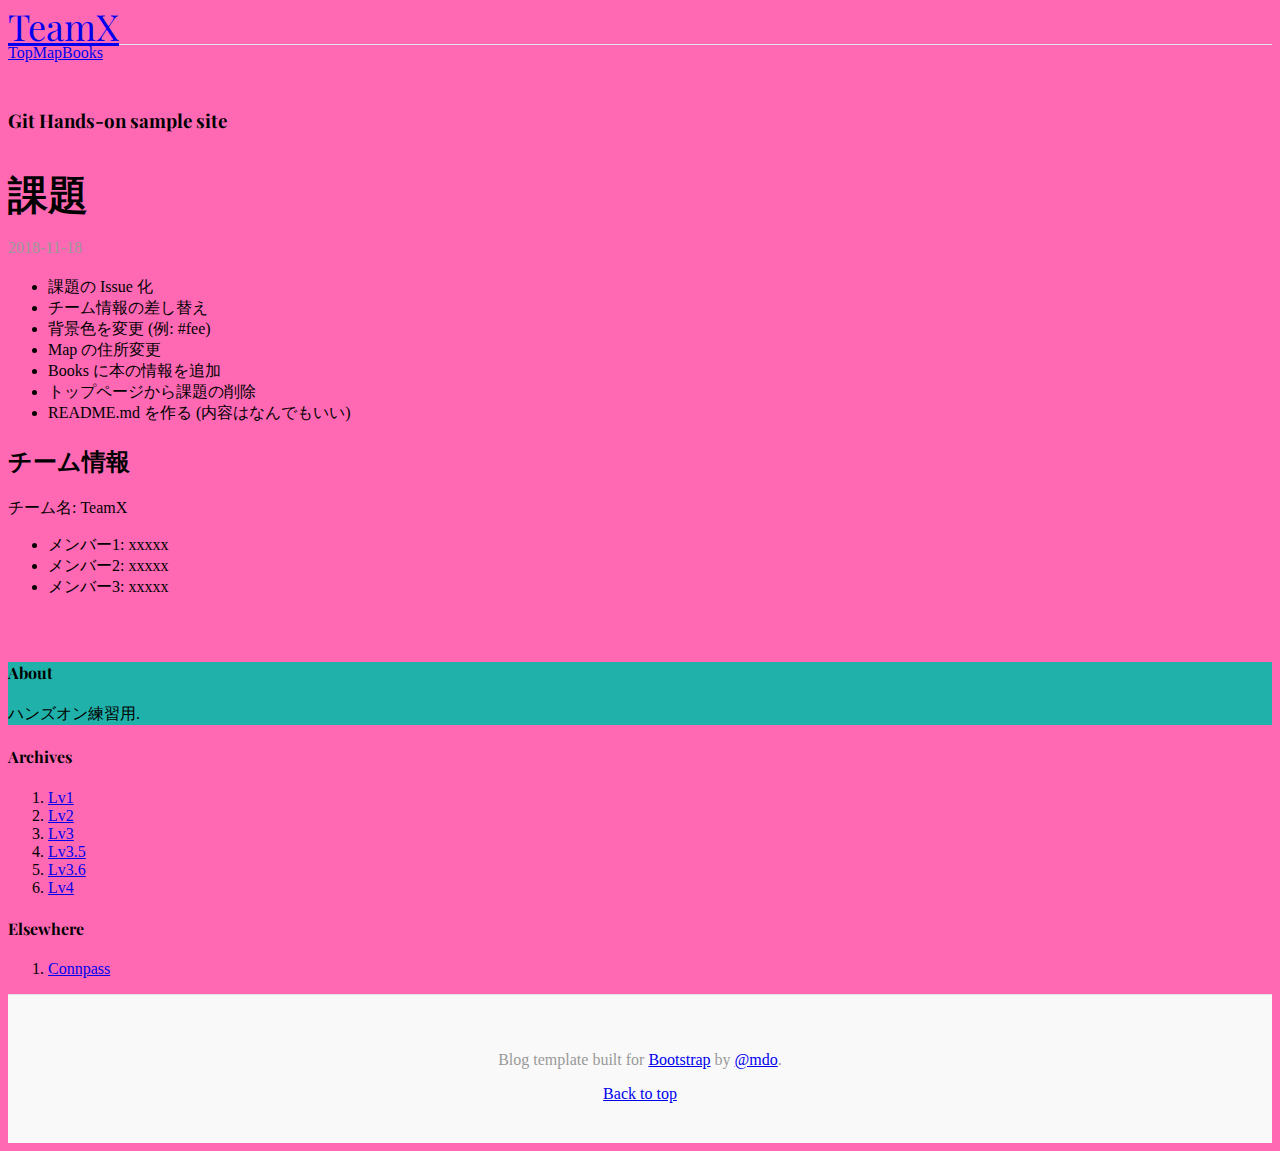
==== index.html @ e69460fc "background color  index.html css fixed" ====
<!doctype html>
<html lang="en">
  <head>
    <meta charset="utf-8">
    <meta name="viewport" content="width=device-width, initial-scale=1, shrink-to-fit=no">

    <title>Git Hands-on sample site</title>

    <!-- Bootstrap core CSS -->
    <link href="bootstrap/css/bootstrap.min.css" rel="stylesheet">

    <!-- Custom styles for this template -->
    <link href="https://fonts.googleapis.com/css?family=Playfair+Display:700,900" rel="stylesheet">
    <link href="blog.css" rel="stylesheet">
  </head>

  <body class="color_body">

    <div class="container">
      <header class="blog-header py-3">
        <div class="row flex-nowrap justify-content-between align-items-center">
          <div class="col-4 pt-1">
          </div>
          <div class="col-4 text-center">
            <a class="blog-header-logo text-dark" href="index.html">TeamX</a>
          </div>
          <div class="col-4 d-flex justify-content-end align-items-center">
          </div>
        </div>
      </header>

      <div class="nav-scroller py-1 mb-2">
        <nav class="nav d-flex justify-content-between">
          <a class="p-2 text-muted" href="index.html">Top</a>
          <a class="p-2 text-muted" href="map.html">Map</a>
          <a class="p-2 text-muted" href="books.html">Books</a>
        </nav>
      </div>

      <div class="row mb-2">
      </div>
    </div>

    <main role="main" class="container">
      <div class="row">
        <div class="col-md-8 blog-main">
          <h3 class="pb-3 mb-4 font-italic border-bottom">
            Git Hands-on sample site
          </h3>

          <div class="blog-post">
            <h2 class="blog-post-title">課題</h2>
            <p class="blog-post-meta">2018-11-18</p>

            <ul>
              <li>課題の Issue 化</li>
              <li>チーム情報の差し替え</li>
              <li>背景色を変更 (例: #fee)</li>
              <li>Map の住所変更</li>
              <li>Books に本の情報を追加</li>
              <li>トップページから課題の削除</li>
              <li>README.md を作る (内容はなんでもいい)</li>
            </ul>
            
            <h2>チーム情報</h2>
            <p>
              チーム名: TeamX
            </p>
            <ul>
              <li>メンバー1: xxxxx</li>
              <li>メンバー2: xxxxx</li>
              <li>メンバー3: xxxxx</li>
            </ul>
          </div><!-- /.blog-post -->
        </div><!-- /.blog-main -->

        <aside class="col-md-4 blog-sidebar">
          <div class="p-3 mb-3 rounded color_about">
            <h4 class="font-italic">About</h4>
            <p class="mb-0">ハンズオン練習用.</p>
          </div>

          <div class="p-3">
            <h4 class="font-italic">Archives</h4>
            <ol class="list-unstyled mb-0">
              <li><a href="https://goo.gl/NxhUoJ">Lv1</a></li>
              <li><a href="https://goo.gl/NxhUoJ">Lv2</a></li>
              <li><a href="https://goo.gl/NxhUoJ">Lv3</a></li>
              <li><a href="https://goo.gl/NxhUoJ">Lv3.5</a></li>
              <li><a href="https://goo.gl/NxhUoJ">Lv3.6</a></li>
              <li><a href="https://goo.gl/NxhUoJ">Lv4</a></li>
            </ol>
          </div>

          <div class="p-3">
            <h4 class="font-italic">Elsewhere</h4>
            <ol class="list-unstyled">
              <li><a href="https://oss.connpass.com/">Connpass</a></li>
            </ol>
          </div>
        </aside><!-- /.blog-sidebar -->

      </div><!-- /.row -->

    </main><!-- /.container -->

    <footer class="blog-footer">
      <p>Blog template built for <a href="https://getbootstrap.com/">Bootstrap</a> by <a href="https://twitter.com/mdo">@mdo</a>.</p>
      <p>
        <a href="#">Back to top</a>
      </p>
    </footer>

    <!-- Bootstrap core JavaScript
    ================================================== -->
    <!-- Placed at the end of the document so the pages load faster -->
    <script src="https://code.jquery.com/jquery-3.3.1.slim.min.js" integrity="sha384-q8i/X+965DzO0rT7abK41JStQIAqVgRVzpbzo5smXKp4YfRvH+8abtTE1Pi6jizo" crossorigin="anonymous"></script>
    <script>window.jQuery || document.write('<script src="../../assets/js/vendor/jquery-slim.min.js"><\/script>')</script>
    <script src="bootstrap/js/bootstrap.min.js"></script>
    <script>
      Holder.addTheme('thumb', {
        bg: '#55595c',
        fg: '#eceeef',
        text: 'Thumbnail'
      });
    </script>
  </body>
</html>
---- blog.css ----
/* stylelint-disable selector-list-comma-newline-after */

.color_body {
  background-color: #ff69b4
}

.color_about {
  background-color: #20b2aa
}

.blog-header {
  line-height: 1;
  border-bottom: 1px solid #e5e5e5;
}

.blog-header-logo {
  font-family: "Playfair Display", Georgia, "Times New Roman", serif;
  font-size: 2.25rem;
}

.blog-header-logo:hover {
  text-decoration: none;
}

h1, h2, h3, h4, h5, h6 {
  font-family: "Playfair Display", Georgia, "Times New Roman", serif;
}

.display-4 {
  font-size: 2.5rem;
}
@media (min-width: 768px) {
  .display-4 {
    font-size: 3rem;
  }
}

.nav-scroller {
  position: relative;
  z-index: 2;
  height: 2.75rem;
  overflow-y: hidden;
}

.nav-scroller .nav {
  display: -ms-flexbox;
  display: flex;
  -ms-flex-wrap: nowrap;
  flex-wrap: nowrap;
  padding-bottom: 1rem;
  margin-top: -1px;
  overflow-x: auto;
  text-align: center;
  white-space: nowrap;
  -webkit-overflow-scrolling: touch;
}

.nav-scroller .nav-link {
  padding-top: .75rem;
  padding-bottom: .75rem;
  font-size: .875rem;
}

.card-img-right {
  height: 100%;
  border-radius: 0 3px 3px 0;
}

.flex-auto {
  -ms-flex: 0 0 auto;
  flex: 0 0 auto;
}

.h-250 { height: 250px; }
@media (min-width: 768px) {
  .h-md-250 { height: 250px; }
}

/*
 * Blog name and description
 */
.blog-title {
  margin-bottom: 0;
  font-size: 2rem;
  font-weight: 400;
}
.blog-description {
  font-size: 1.1rem;
  color: #999;
}

@media (min-width: 40em) {
  .blog-title {
    font-size: 3.5rem;
  }
}

/* Pagination */
.blog-pagination {
  margin-bottom: 4rem;
}
.blog-pagination > .btn {
  border-radius: 2rem;
}

/*
 * Blog posts
 */
.blog-post {
  margin-bottom: 4rem;
}
.blog-post-title {
  margin-bottom: .25rem;
  font-size: 2.5rem;
}
.blog-post-meta {
  margin-bottom: 1.25rem;
  color: #999;
}

/*
 * Footer
 */
.blog-footer {
  padding: 2.5rem 0;
  color: #999;
  text-align: center;
  background-color: #f9f9f9;
  border-top: .05rem solid #e5e5e5;
}
.blog-footer p:last-child {
  margin-bottom: 0;
}
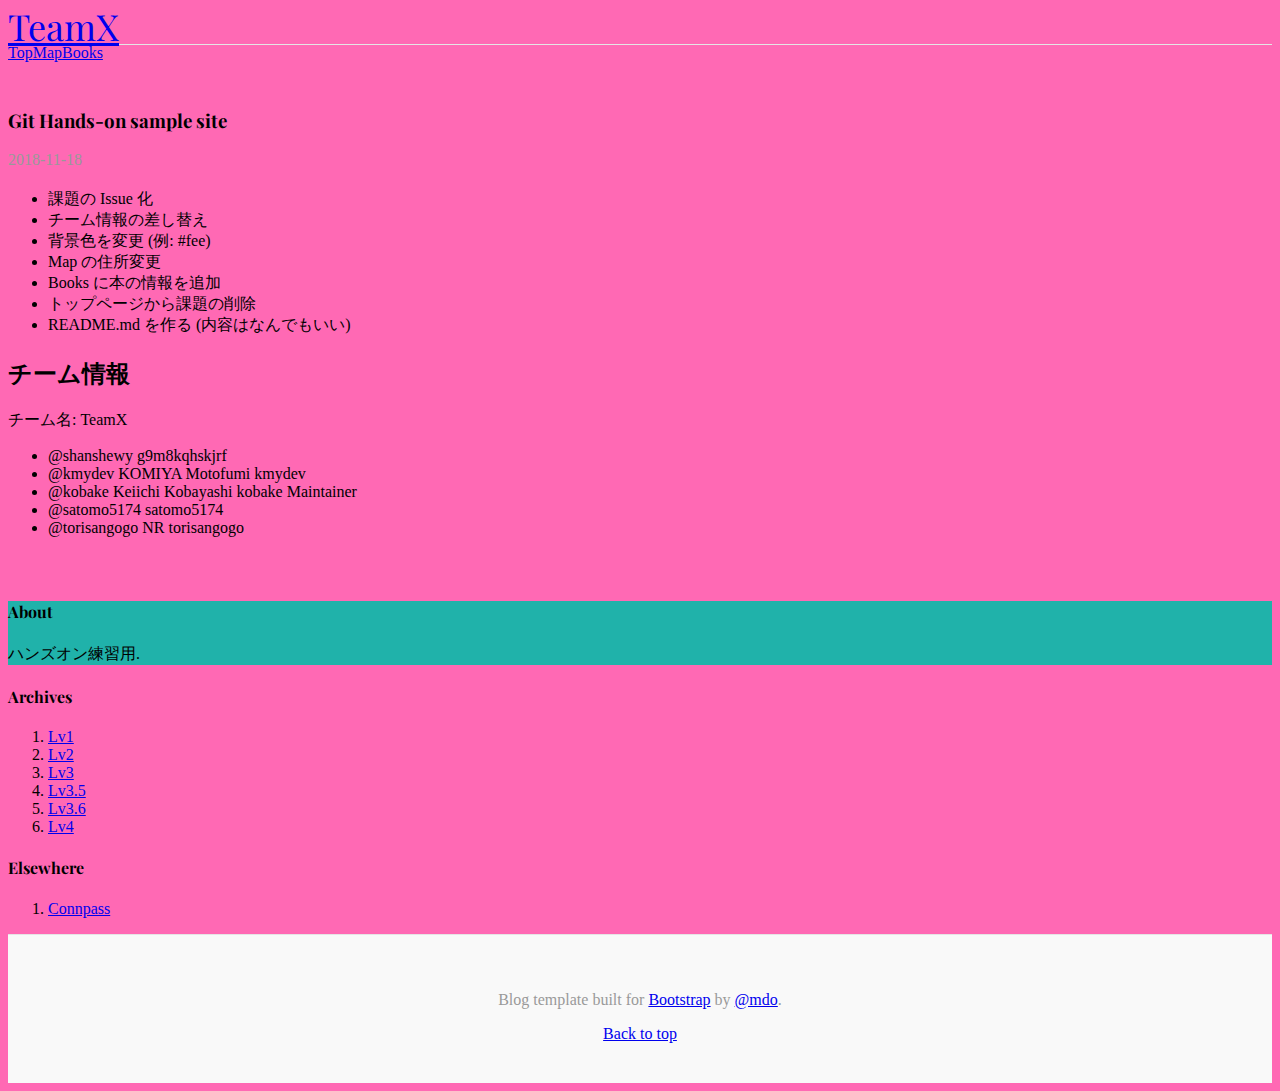
==== commit 0907a76f: "Merge branch 'master' of github.com:GitHandsOnJapan/Repos20190502_B into background_color" ====
--- a/index.html
+++ b/index.html
@@ -49,7 +49,7 @@
           </h3>
 
           <div class="blog-post">
-            <h2 class="blog-post-title">課題</h2>
+            <!-- <h2 class="blog-post-title">課題</h2> -->
             <p class="blog-post-meta">2018-11-18</p>
 
             <ul>
@@ -67,9 +67,11 @@
               チーム名: TeamX
             </p>
             <ul>
-              <li>メンバー1: xxxxx</li>
-              <li>メンバー2: xxxxx</li>
-              <li>メンバー3: xxxxx</li>
+              <li>@shanshewy  g9m8kqhskjrf</li>
+              <li>@kmydev	KOMIYA Motofumi  kmydev</li>
+              <li>@kobake	Keiichi Kobayashi  kobake Maintainer</li>
+              <li>@satomo5174	satomo5174</li>
+              <li>@torisangogo	NR  torisangogo</li>
             </ul>
           </div><!-- /.blog-post -->
         </div><!-- /.blog-main -->
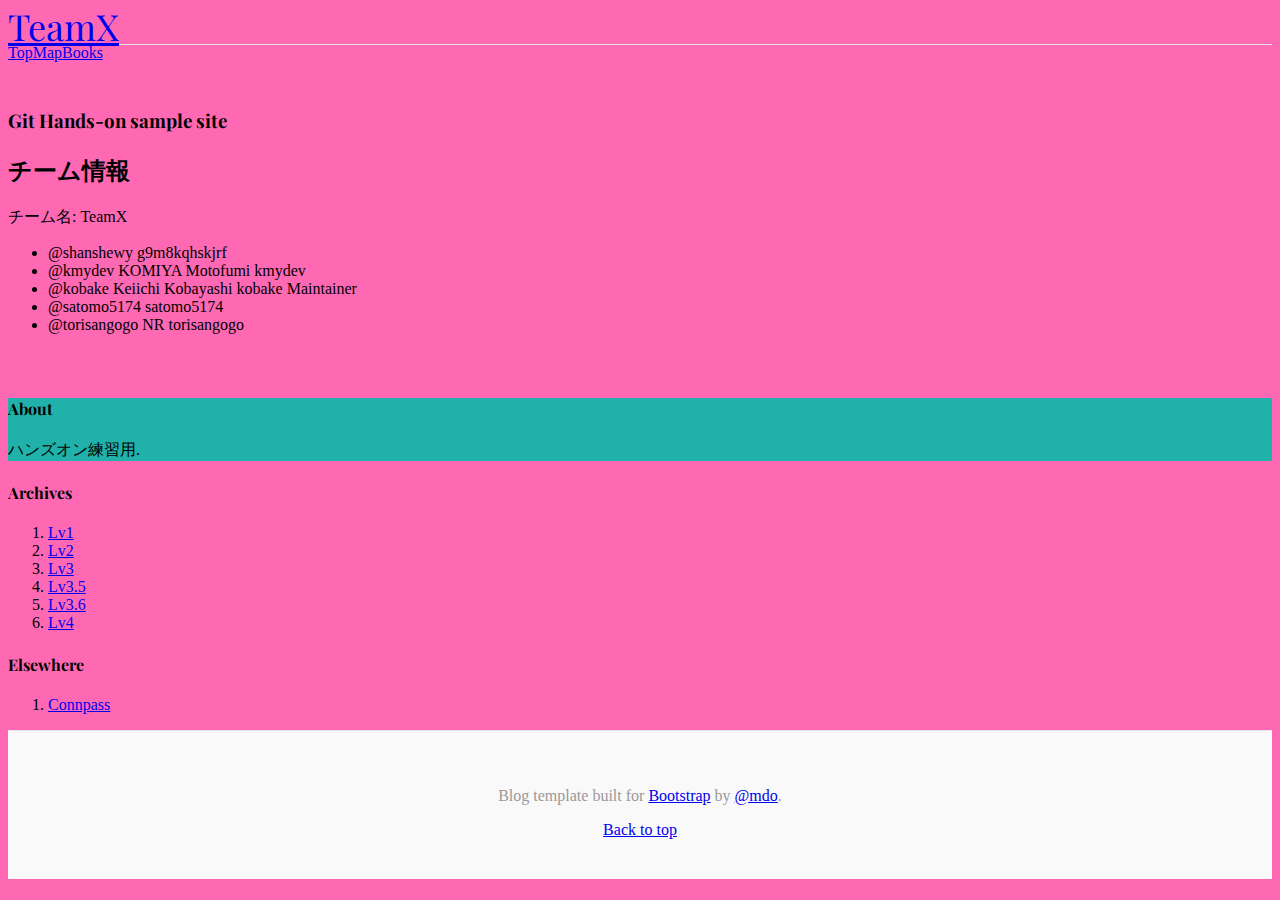
==== commit 2b9417fa: "Merge pull request #17 from GitHandsOnJapan/satomo3" ====
--- a/index.html
+++ b/index.html
@@ -49,7 +49,7 @@
           </h3>
 
           <div class="blog-post">
-            <!-- <h2 class="blog-post-title">課題</h2> -->
+            <!-- <h2 class="blog-post-title">課題</h2> 
             <p class="blog-post-meta">2018-11-18</p>
 
             <ul>
@@ -60,7 +60,7 @@
               <li>Books に本の情報を追加</li>
               <li>トップページから課題の削除</li>
               <li>README.md を作る (内容はなんでもいい)</li>
-            </ul>
+            </ul> -->
             
             <h2>チーム情報</h2>
             <p>
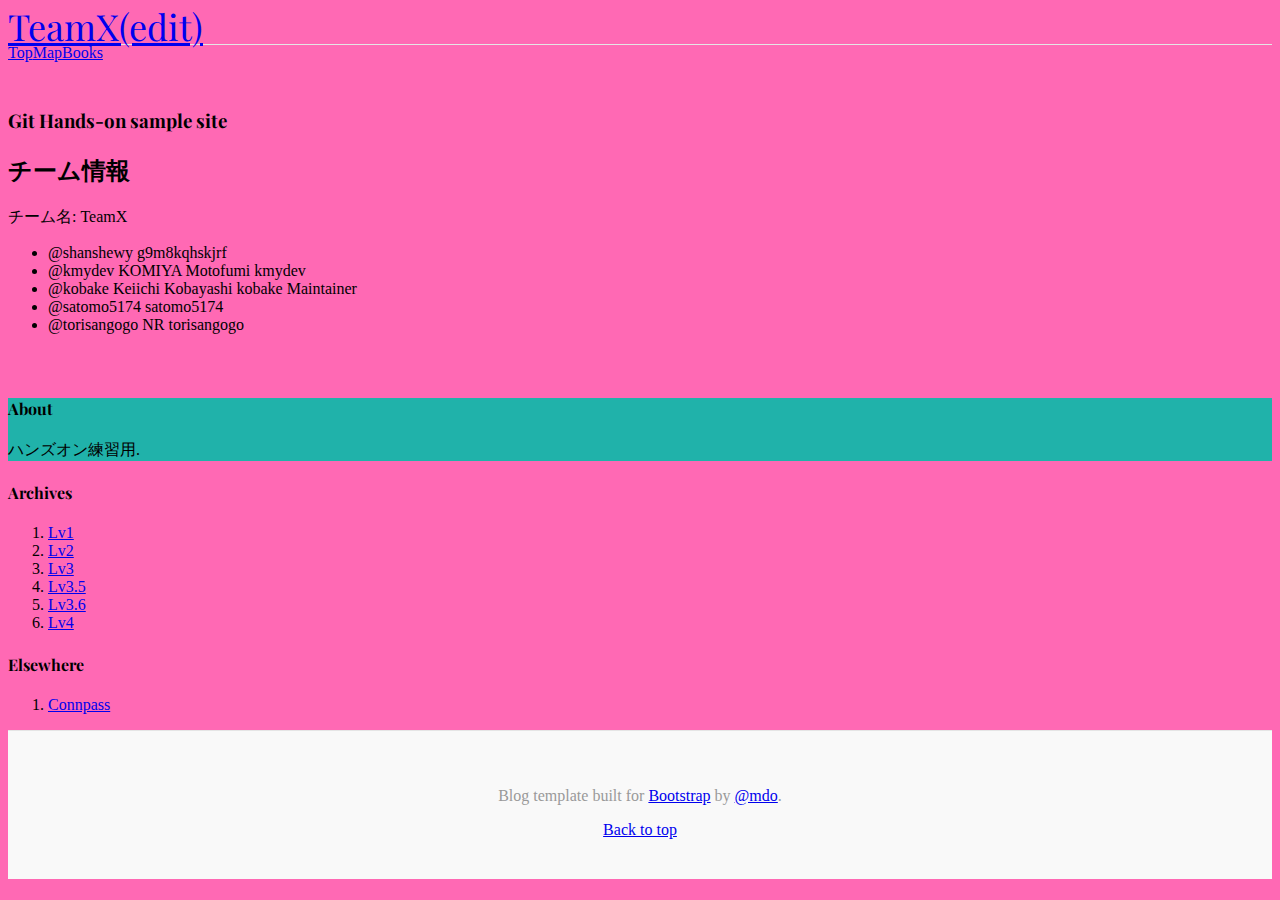
==== commit f5d44197: "change title" ====
--- a/index.html
+++ b/index.html
@@ -22,7 +22,7 @@
           <div class="col-4 pt-1">
           </div>
           <div class="col-4 text-center">
-            <a class="blog-header-logo text-dark" href="index.html">TeamX</a>
+            <a class="blog-header-logo text-dark" href="index.html">TeamX(edit)</a>
           </div>
           <div class="col-4 d-flex justify-content-end align-items-center">
           </div>
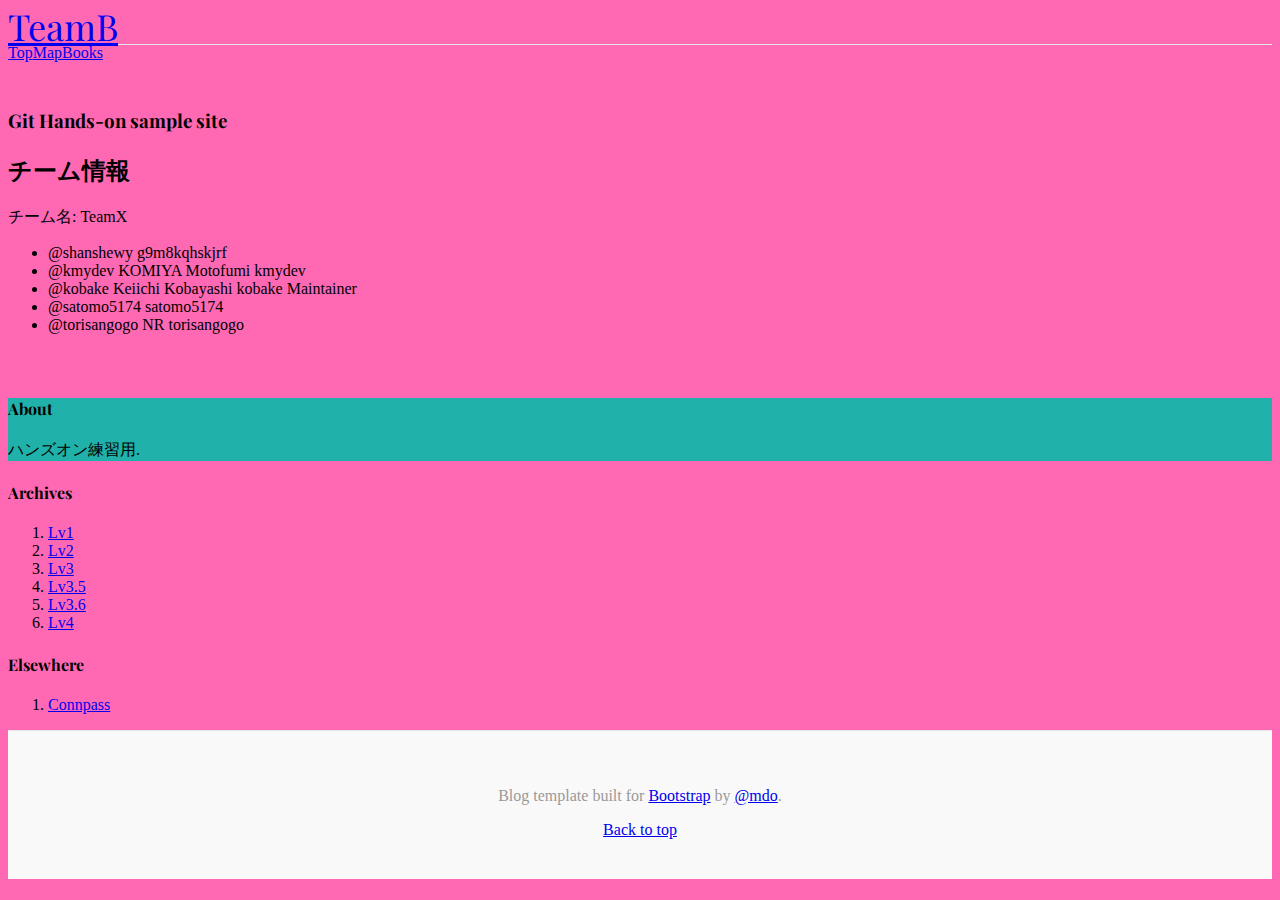
==== commit f51a4cc4: "Merge pull request #19 from GitHandsOnJapan/satomo4" ====
--- a/index.html
+++ b/index.html
@@ -22,7 +22,7 @@
           <div class="col-4 pt-1">
           </div>
           <div class="col-4 text-center">
-            <a class="blog-header-logo text-dark" href="index.html">TeamX(edit)</a>
+            <a class="blog-header-logo text-dark" href="index.html">TeamB</a>
           </div>
           <div class="col-4 d-flex justify-content-end align-items-center">
           </div>
